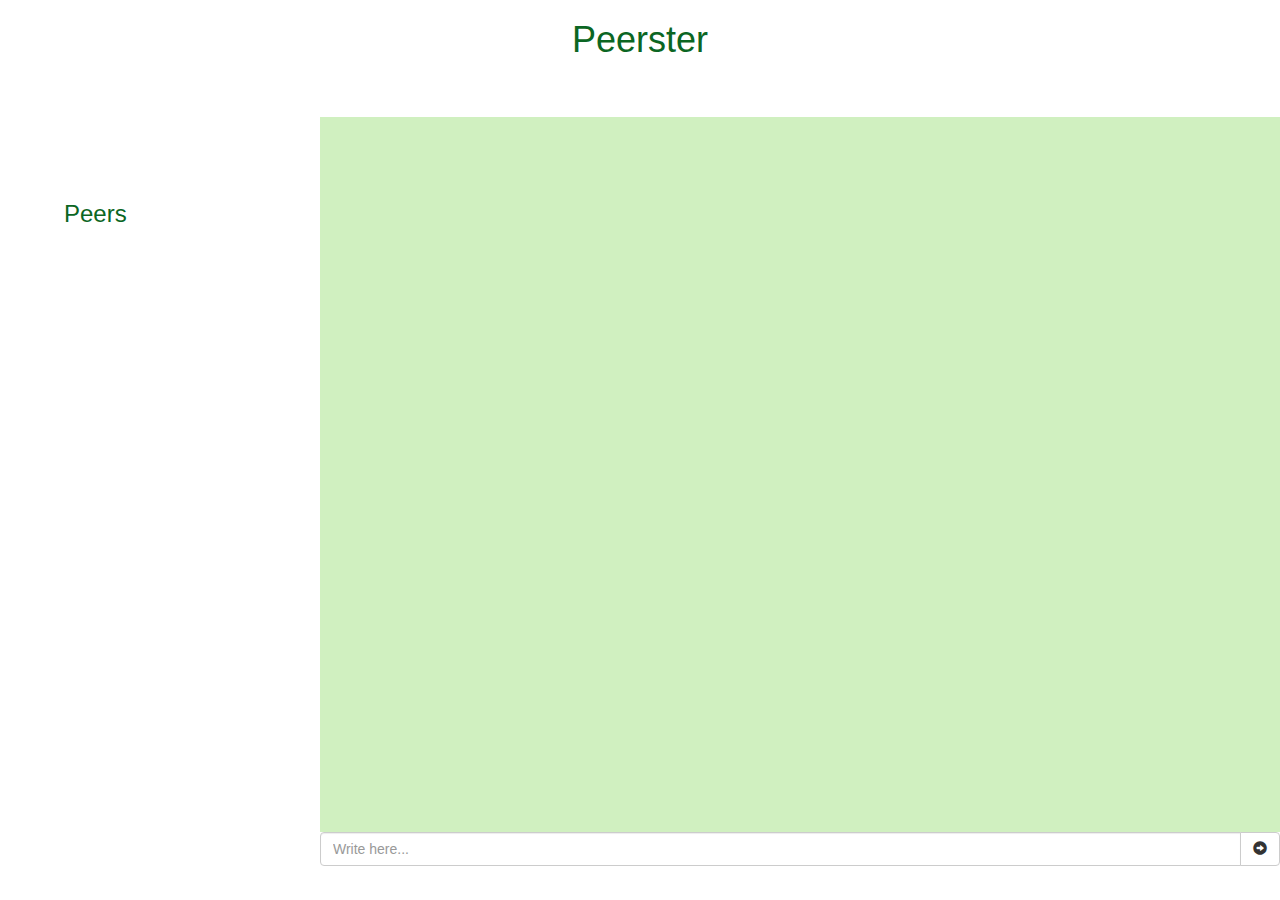
==== webpage.html @ d34b2541 "first commit" ====
<!doctype html>
<html lang="en">
	<head>
		<link rel="stylesheet" type="text/css" href="webpage.css">

		<link rel="stylesheet" href="https://maxcdn.bootstrapcdn.com/bootstrap/3.3.7/css/bootstrap.min.css"/>
		<script src="https://ajax.googleapis.com/ajax/libs/jquery/3.1.1/jquery.min.js"></script>
		<script src="https://maxcdn.bootstrapcdn.com/bootstrap/3.3.7/js/bootstrap.min.js"></script>

		<script>
			function send() {
				var txt = document.getElementById("message").value;
				if (txt.length > 0) {
					$.ajax({
						type: "POST",
						url: "http://localhost:8080/message",
						data: {value:txt}
					})
					.done(function(data) {
						document.getElementById("message").value = ''
					});
				}
			}


			$(document).ready(function(){
				$("button#send").click(function(e){
					send();
				});

				$("#message").keydown(function(e) {
					if (e.keyCode == 13) {
						send();
					}
				});
			});

			$.ajax({
				type: "GET",
				url: "http://localhost:8080/id",
				success: function(data,status,xhr){
					var p = document.createElement("p");
					var dataJSON = JSON.parse(data);
					var text = document.createTextNode("ID : " + dataJSON.toString());
					p.appendChild(text);
					document.querySelector("#id-box").appendChild(text);
				}
			});

			get_message_and_nodes();

			setInterval(get_message_and_nodes, 2000);
			function get_message_and_nodes(){
				$.ajax({
					type: "GET",
					url: "http://localhost:8080/message",
					success: function(data,status,xhr){
						var out = document.querySelector("#msg-box");

						const isScrolledToBottom = out.scrollHeight - out.clientHeight <= out.scrollTop + 1

						document.querySelector("#msg-box").innerHTML = "";
						var dataJSON = JSON.parse(data);
						for (x in dataJSON) {
							var p = document.createElement("p");
							var msg = dataJSON[x.toString()];

							var b = document.createElement("b");
							b.appendChild(document.createTextNode(msg.Origin + " " + msg.ID  + " : "))

							var text = document.createTextNode(msg.Text);
							p.appendChild(b);
							p.appendChild(text);
							document.querySelector("#msg-box").appendChild(p);
						}

						// scroll to bottom if isScrolledToBottom is true
						if (isScrolledToBottom) {
							out.scrollTop = out.scrollHeight - out.clientHeight
						}

					}
				});

				$.ajax({
					type: "GET",
					url: "http://localhost:8080/node",
					success: function(data,status,xhr){
						document.querySelector("#peers-box").innerHTML = ""

						var dataJSON = JSON.parse(data);
						for(x in dataJSON){
						var p = document.createElement("h5");
							var text = document.createTextNode("");
							var msg = dataJSON[x.toString()];
							var text = document.createTextNode(x.toString());
							p.appendChild(text);
							document.querySelector("#peers-box").appendChild(p);
						}
					}
				});
			}
		</script>
	</head>

	<body>
		<div class="header">
		<center><h1 class="title">Peerster</h1></center>
			<center><h2 id="id-box"></h2></center>
		</div>
		<div class="wrapper">
		<div class="column peers">
			<h3 class="title">Peers</h3>
			<div id="peers-box">

			</div>
		</div>
		<div class="column message" id="msg-box">

		</div>

		<div class="send">
			<div class="input-group">
				<input type="text" id="message" name="message" placeholder="Write here..." class="form-control"/>
				<span class="input-group-btn">
					<button class="btn btn-default" type="submit" id="send">
						<span class="glyphicon glyphicon-circle-arrow-right" aria-hidden="true"></span>
					</button>
				</span>
			</div>
		</div>
		</div>
	</body>
</html
---- webpage.css ----
html, body {
	height: 95%;
	width: 100%;
}

.header {
	height: 12%;
}

.wrapper {
	height: 88%;
}

/* Create two unequal columns that floats next to each other */
.column {
    float: left;
	height: 100%;
    padding: 5%;
	overflow-y: scroll;
}

.peers {
	width: 25%;
}

.message {
	width: 75%;
	background: rgb(208, 240, 192);
	padding-bottom: 0px;
	overflow-wrap: break-word;
}

.send {
	padding-left: 25%;
}

p {
	margin: 15px 0px;
	padding: 10px 10px;
	background: #ffffff;
	box-shadow: 0px 1px 4px rgba(0, 0, 0, .2);
}

.title {
	color: rgb(11, 102, 35);
}
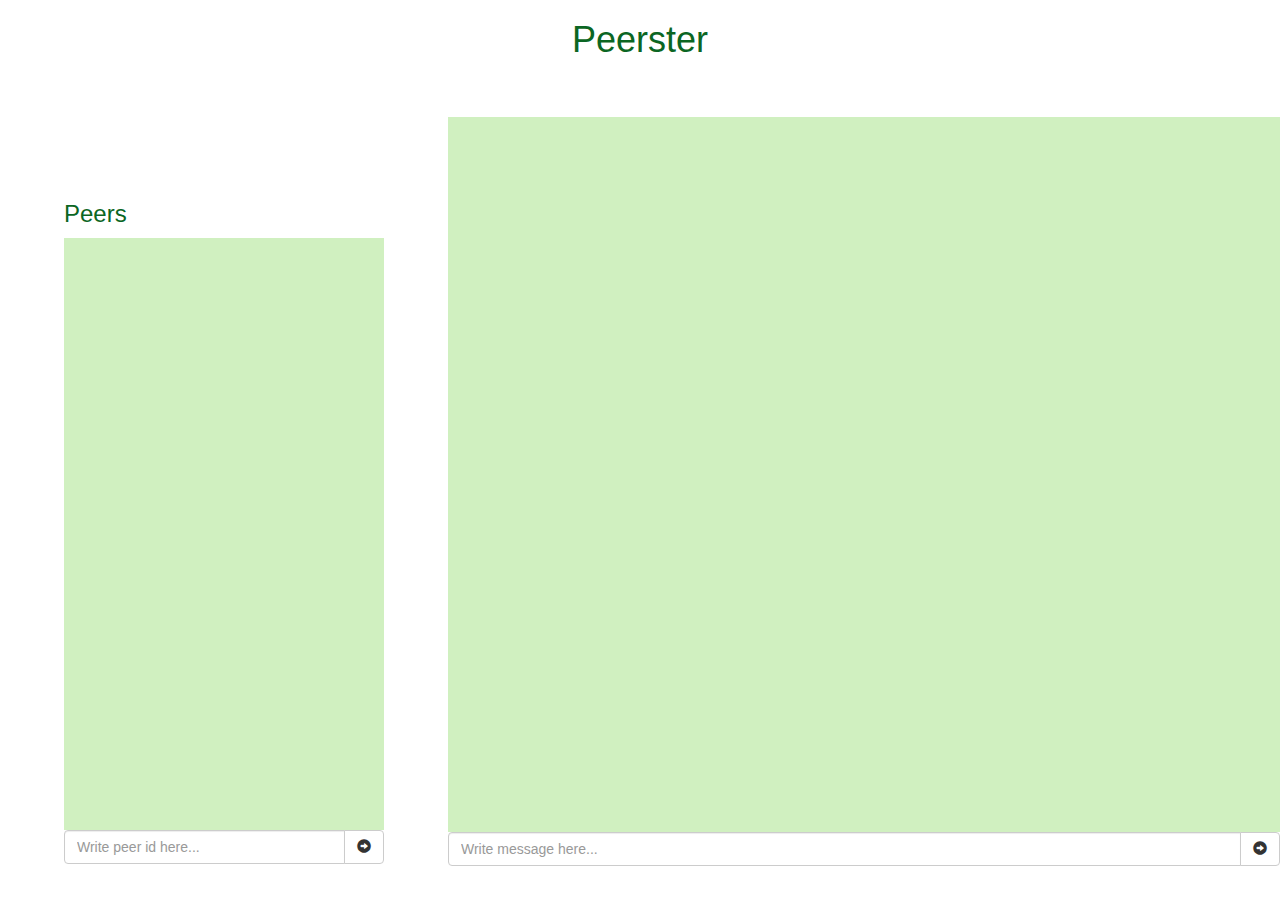
==== commit 5c84938f: "Add peers button added" ====
--- a/webpage.html
+++ b/webpage.html
@@ -1,106 +1,13 @@
 <!doctype html>
 <html lang="en">
 	<head>
+		<meta charset="utf-8">
+		<title>PEERSTER</title>
 		<link rel="stylesheet" type="text/css" href="webpage.css">
-
 		<link rel="stylesheet" href="https://maxcdn.bootstrapcdn.com/bootstrap/3.3.7/css/bootstrap.min.css"/>
 		<script src="https://ajax.googleapis.com/ajax/libs/jquery/3.1.1/jquery.min.js"></script>
 		<script src="https://maxcdn.bootstrapcdn.com/bootstrap/3.3.7/js/bootstrap.min.js"></script>
-
-		<script>
-			function send() {
-				var txt = document.getElementById("message").value;
-				if (txt.length > 0) {
-					$.ajax({
-						type: "POST",
-						url: "http://localhost:8080/message",
-						data: {value:txt}
-					})
-					.done(function(data) {
-						document.getElementById("message").value = ''
-					});
-				}
-			}
-
-
-			$(document).ready(function(){
-				$("button#send").click(function(e){
-					send();
-				});
-
-				$("#message").keydown(function(e) {
-					if (e.keyCode == 13) {
-						send();
-					}
-				});
-			});
-
-			$.ajax({
-				type: "GET",
-				url: "http://localhost:8080/id",
-				success: function(data,status,xhr){
-					var p = document.createElement("p");
-					var dataJSON = JSON.parse(data);
-					var text = document.createTextNode("ID : " + dataJSON.toString());
-					p.appendChild(text);
-					document.querySelector("#id-box").appendChild(text);
-				}
-			});
-
-			get_message_and_nodes();
-
-			setInterval(get_message_and_nodes, 2000);
-			function get_message_and_nodes(){
-				$.ajax({
-					type: "GET",
-					url: "http://localhost:8080/message",
-					success: function(data,status,xhr){
-						var out = document.querySelector("#msg-box");
-
-						const isScrolledToBottom = out.scrollHeight - out.clientHeight <= out.scrollTop + 1
-
-						document.querySelector("#msg-box").innerHTML = "";
-						var dataJSON = JSON.parse(data);
-						for (x in dataJSON) {
-							var p = document.createElement("p");
-							var msg = dataJSON[x.toString()];
-
-							var b = document.createElement("b");
-							b.appendChild(document.createTextNode(msg.Origin + " " + msg.ID  + " : "))
-
-							var text = document.createTextNode(msg.Text);
-							p.appendChild(b);
-							p.appendChild(text);
-							document.querySelector("#msg-box").appendChild(p);
-						}
-
-						// scroll to bottom if isScrolledToBottom is true
-						if (isScrolledToBottom) {
-							out.scrollTop = out.scrollHeight - out.clientHeight
-						}
-
-					}
-				});
-
-				$.ajax({
-					type: "GET",
-					url: "http://localhost:8080/node",
-					success: function(data,status,xhr){
-						document.querySelector("#peers-box").innerHTML = ""
-
-						var dataJSON = JSON.parse(data);
-						for(x in dataJSON){
-						var p = document.createElement("h5");
-							var text = document.createTextNode("");
-							var msg = dataJSON[x.toString()];
-							var text = document.createTextNode(x.toString());
-							p.appendChild(text);
-							document.querySelector("#peers-box").appendChild(p);
-						}
-					}
-				});
-			}
-		</script>
+		<script type="text/javascript" src="webpage.js"></script>
 	</head>
 
 	<body>
@@ -111,17 +18,25 @@
 		<div class="wrapper">
 		<div class="column peers">
 			<h3 class="title">Peers</h3>
-			<div id="peers-box">
+			<div class="messagePeer scrollable" id="peers-box">
+			</div>
+			<div class="input-group">
+			<input type="text" id="messagePeer" name="message" placeholder="Write peer id here..." class="form-control"/>
+			<span class="input-group-btn">
+				<button class="btn btn-default" type="submit" id="sendPeer">
+					<span class="glyphicon glyphicon-circle-arrow-right" aria-hidden="true"></span>
+				</button>
+			</span>
+		</div>
+		</div>
 
-			</div>
-		</div>
-		<div class="column message" id="msg-box">
+		<div class="column message scrollable" id="msg-box">
 
 		</div>
 
 		<div class="send">
 			<div class="input-group">
-				<input type="text" id="message" name="message" placeholder="Write here..." class="form-control"/>
+				<input type="text" id="message" name="message" placeholder="Write message here..." class="form-control"/>
 				<span class="input-group-btn">
 					<button class="btn btn-default" type="submit" id="send">
 						<span class="glyphicon glyphicon-circle-arrow-right" aria-hidden="true"></span>
@@ -131,4 +46,4 @@
 		</div>
 		</div>
 	</body>
-</html
+</html>
--- a/webpage.css
+++ b/webpage.css
@@ -16,21 +16,40 @@
     float: left;
 	height: 100%;
     padding: 5%;
+
+}
+
+.scrollable {
 	overflow-y: scroll;
 }
-
 .peers {
-	width: 25%;
+	width: 35%;
+	padding-bottom: 0px;
+	overflow-wrap: break-word;
 }
 
 .message {
-	width: 75%;
+	width: 65%;
+	background: rgb(208, 240, 192);
+	padding-bottom: 0px;
+	overflow-wrap: break-word;
+}
+
+.messagePeer {
+	width: 100%;
+	height:91%;
 	background: rgb(208, 240, 192);
 	padding-bottom: 0px;
 	overflow-wrap: break-word;
 }
 
 .send {
+	float: right;
+	width: 90%;
+	padding-left: 25%;
+}
+
+.sendPeer {
 	padding-left: 25%;
 }
 
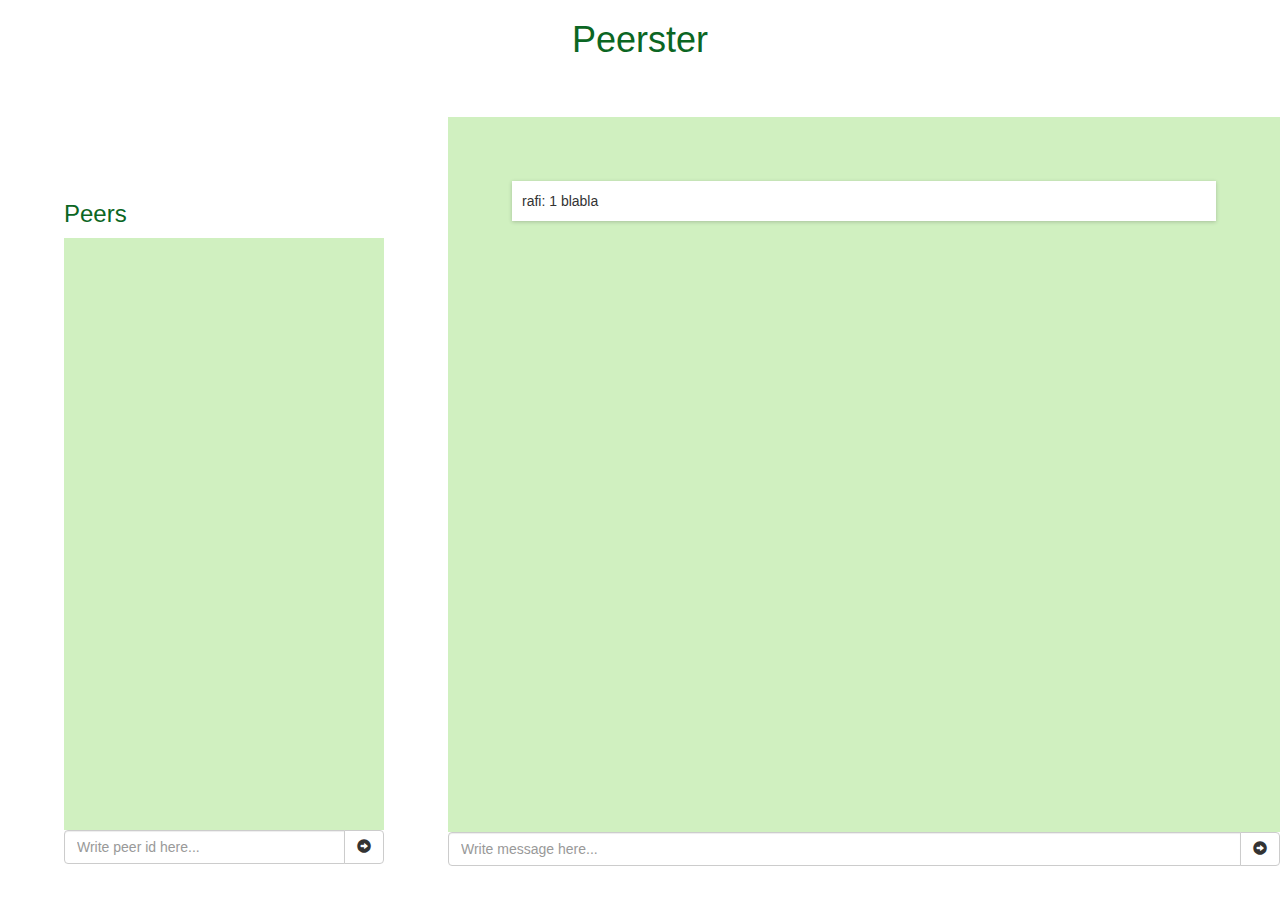
==== commit c405116e: "does public message work?" ====
--- a/webpage.html
+++ b/webpage.html
@@ -31,7 +31,7 @@
 		</div>
 
 		<div class="column message scrollable" id="msg-box">
-
+			<p>rafi: 1 blabla</p>
 		</div>
 
 		<div class="send">
